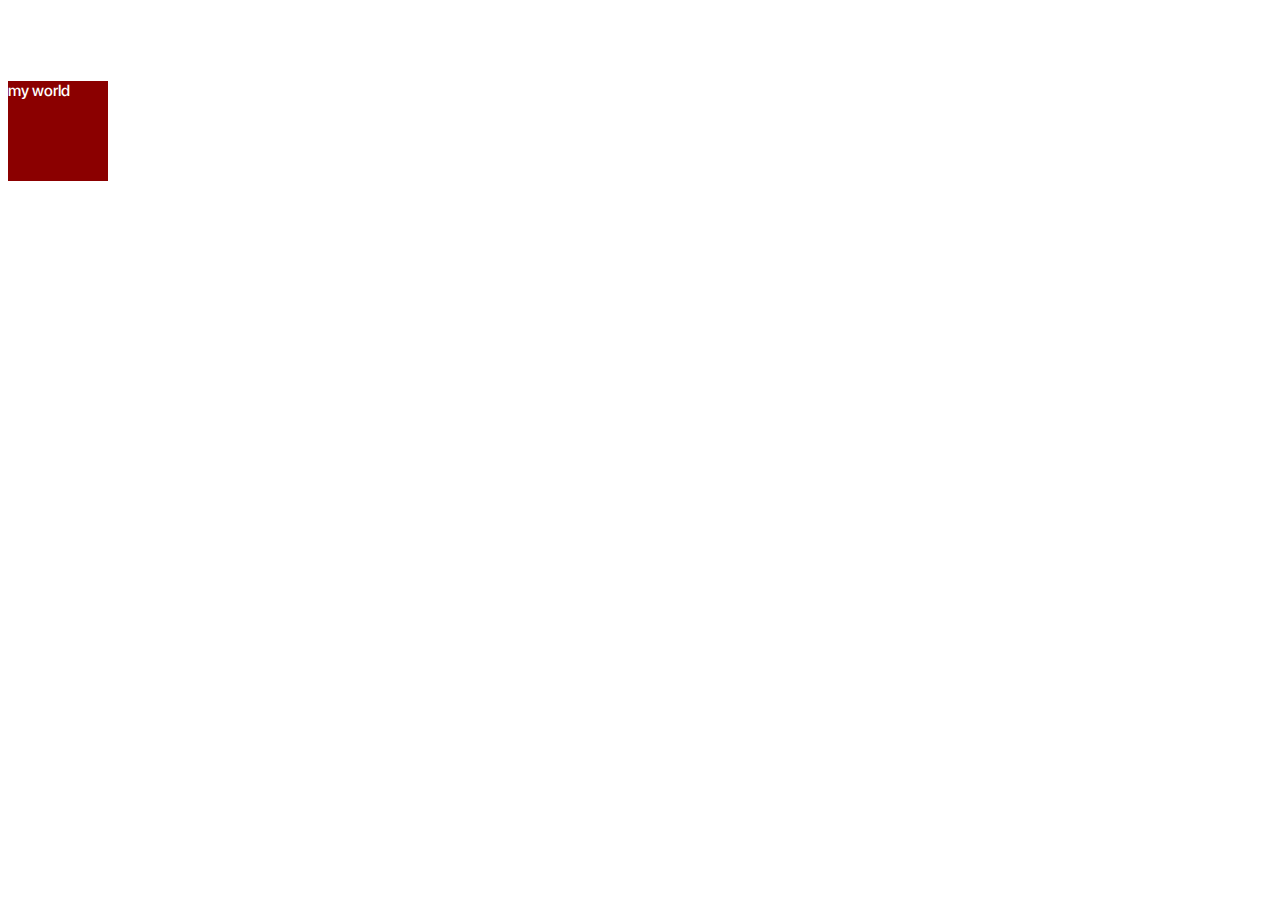
==== pages/mainpage.html @ 6dec2496 "mainpage files" ====
<!DOCTYPE html>
<html>
    <head>
        <link rel="stylesheet" type="text/css" href="mainpage.css" />
    </head>
    <body>
        <div>
            <h1>Ali Huseynli</h1>
        </div>

        <div class="myworld">
            <a>my world</a>
        </div>
    </body>
</html>
---- pages/mainpage.css ----
@font-face {
    font-family: "font";
    src: url(../sfmedium.OTF);
}
body{
    font-family: "font";
    color: white;
}
.myworld{
    width: 100px;
    height: 100px;
    background-color: darkred;
}
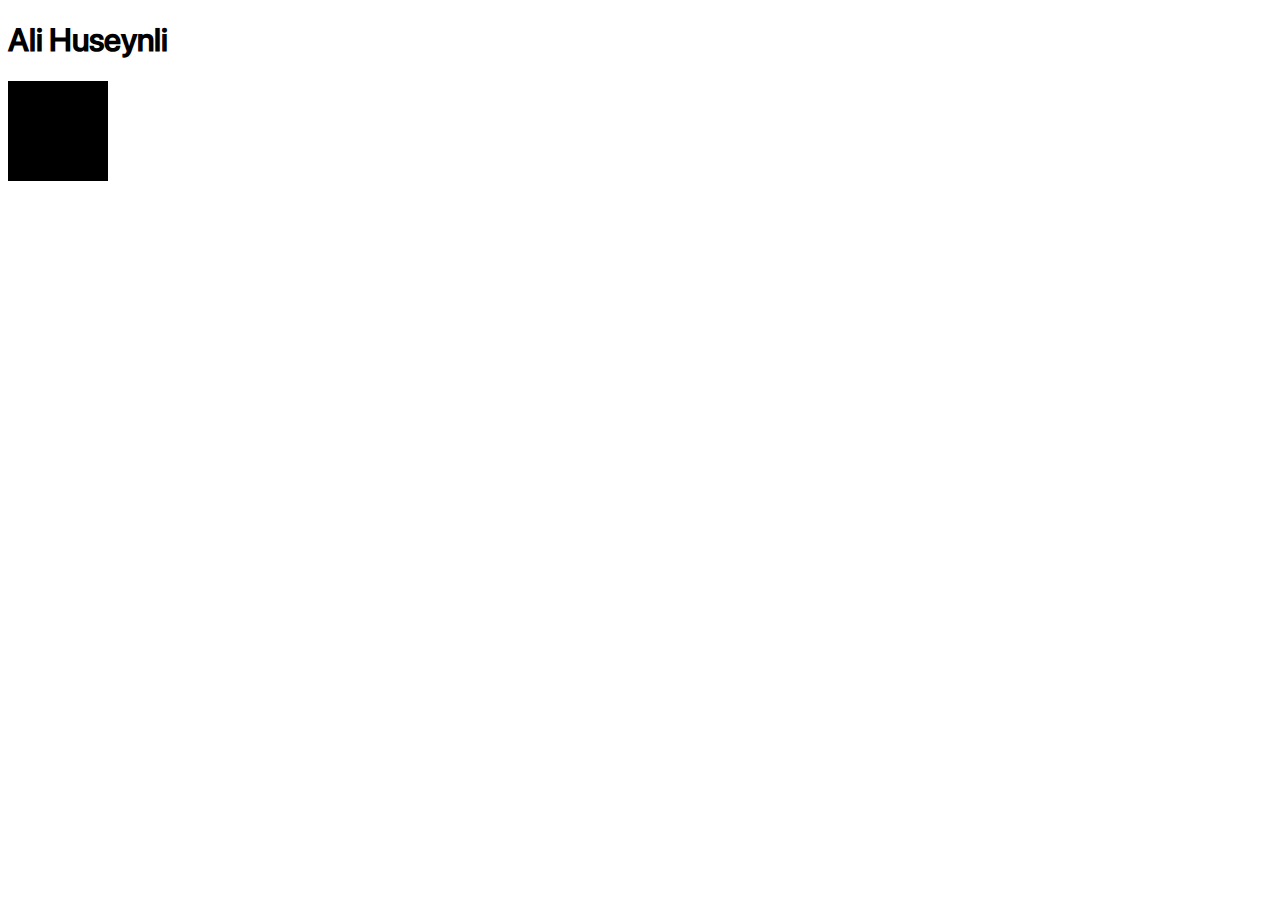
==== commit 64038e7d: "checking update" ====
--- a/pages/mainpage.html
+++ b/pages/mainpage.html
@@ -9,7 +9,7 @@
         </div>
 
         <div class="myworld">
-            <a>my world</a>
+            <a>my worldA</a>
         </div>
     </body>
 </html>--- a/pages/mainpage.css
+++ b/pages/mainpage.css
@@ -4,10 +4,10 @@
 }
 body{
     font-family: "font";
-    color: white;
+    color: rgb(0, 0, 0);
 }
 .myworld{
     width: 100px;
     height: 100px;
-    background-color: darkred;
+    background-color: black;
 }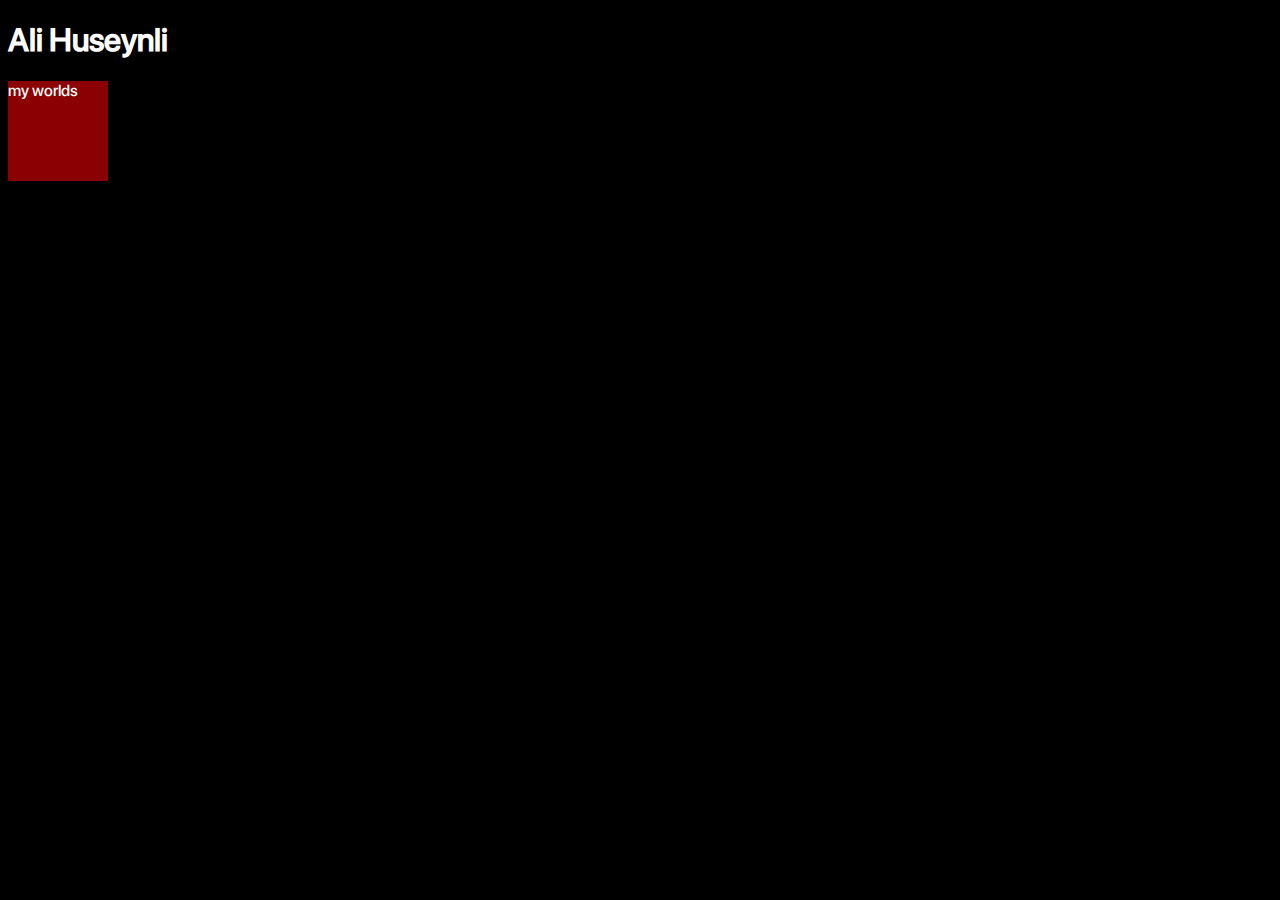
==== commit 47ff6c83: "check" ====
--- a/pages/mainpage.html
+++ b/pages/mainpage.html
@@ -9,7 +9,7 @@
         </div>
 
         <div class="myworld">
-            <a>my worldA</a>
+            <a>my worlds</a>
         </div>
     </body>
 </html>--- a/pages/mainpage.css
+++ b/pages/mainpage.css
@@ -4,10 +4,11 @@
 }
 body{
     font-family: "font";
-    color: rgb(0, 0, 0);
+    color: white;
+    background-color: black;
 }
 .myworld{
     width: 100px;
     height: 100px;
-    background-color: black;
+    background-color: darkred;
 }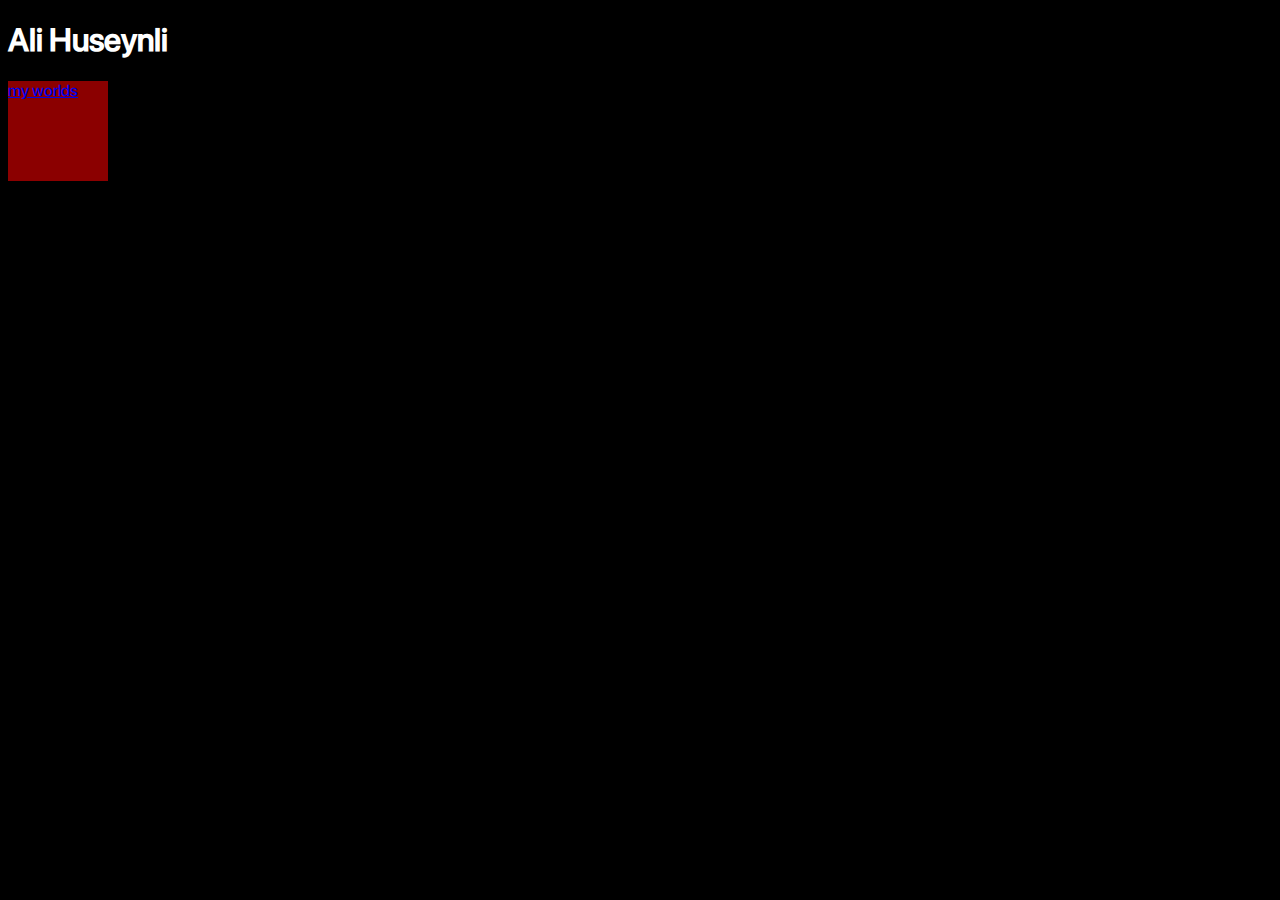
==== commit 336de9c3: "add links" ====
--- a/pages/mainpage.html
+++ b/pages/mainpage.html
@@ -9,7 +9,7 @@
         </div>
 
         <div class="myworld">
-            <a>my worlds</a>
+            <a href="myworlds/myworld.html">my worlds</a>
         </div>
     </body>
 </html>--- a/pages/mainpage.css
+++ b/pages/mainpage.css
@@ -11,4 +11,6 @@
     width: 100px;
     height: 100px;
     background-color: darkred;
+    text-decoration: none;
+    color: inherit;
 }